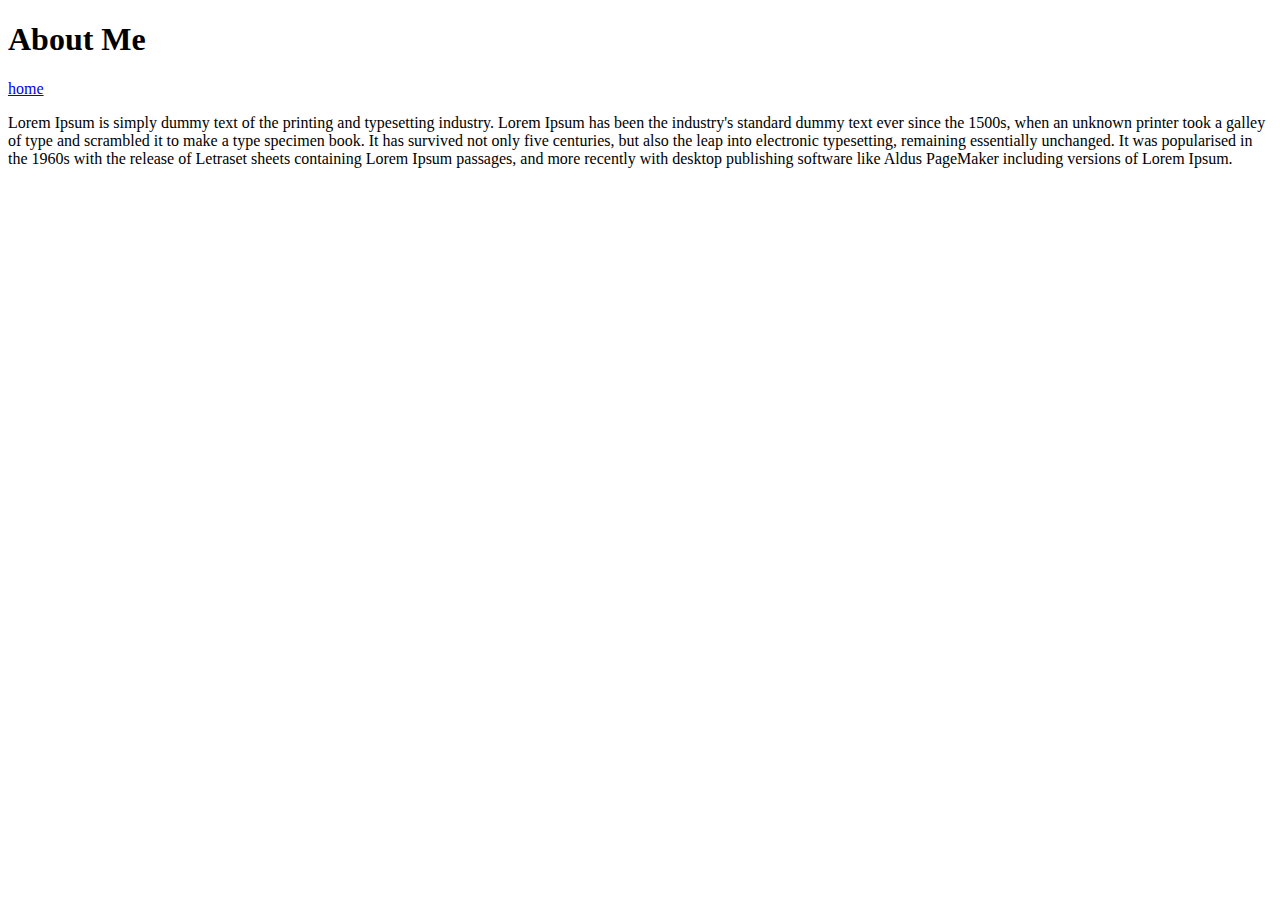
==== about.html @ 96d169d0 "Add files via upload" ====
<!doctype html>
<html>
<head>
<meta charset="utf-8">
<title>About Me</title>
</head>

<body>
	<h1>About Me</h1>
	<p><a href="index.html">home</a></p>
	<p>Lorem Ipsum is simply dummy text of the printing and typesetting industry. Lorem Ipsum has been the industry's standard dummy text ever since the 1500s, when an unknown printer took a galley of type and scrambled it to make a type specimen book. It has survived not only five centuries, but also the leap into electronic typesetting, remaining essentially unchanged. It was popularised in the 1960s with the release of Letraset sheets containing Lorem Ipsum passages, and more recently with desktop publishing software like Aldus PageMaker including versions of Lorem Ipsum.</p>

</body>
</html>
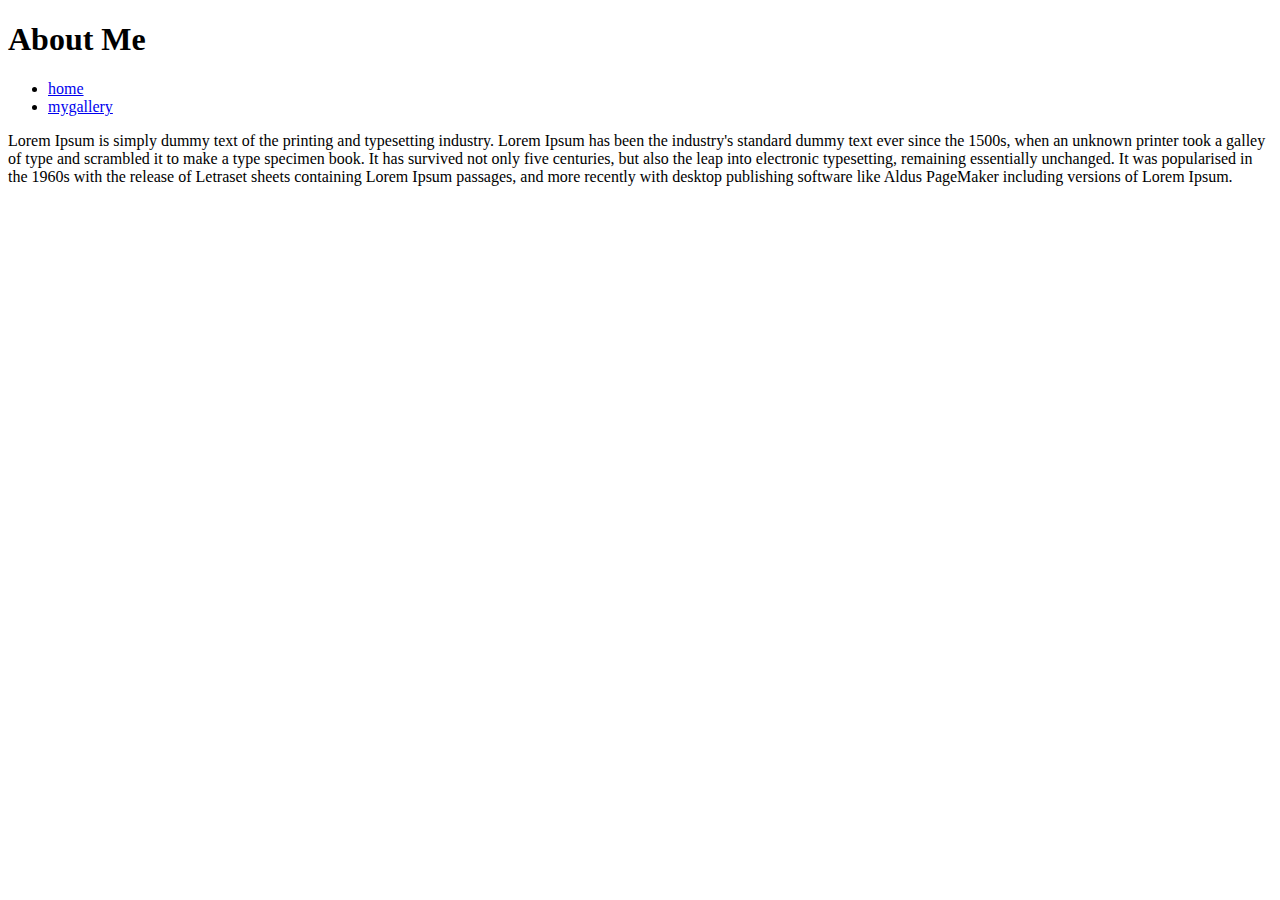
==== commit 8186ec7a: "Add files via upload" ====
--- a/about.html
+++ b/about.html
@@ -7,7 +7,10 @@
 
 <body>
 	<h1>About Me</h1>
-	<p><a href="index.html">home</a></p>
+	<ul>
+		<li><a href="index.html">home</a></li>
+		<li><a href="gallery.html">mygallery</a></li>
+	</ul>
 	<p>Lorem Ipsum is simply dummy text of the printing and typesetting industry. Lorem Ipsum has been the industry's standard dummy text ever since the 1500s, when an unknown printer took a galley of type and scrambled it to make a type specimen book. It has survived not only five centuries, but also the leap into electronic typesetting, remaining essentially unchanged. It was popularised in the 1960s with the release of Letraset sheets containing Lorem Ipsum passages, and more recently with desktop publishing software like Aldus PageMaker including versions of Lorem Ipsum.</p>
 
 </body>
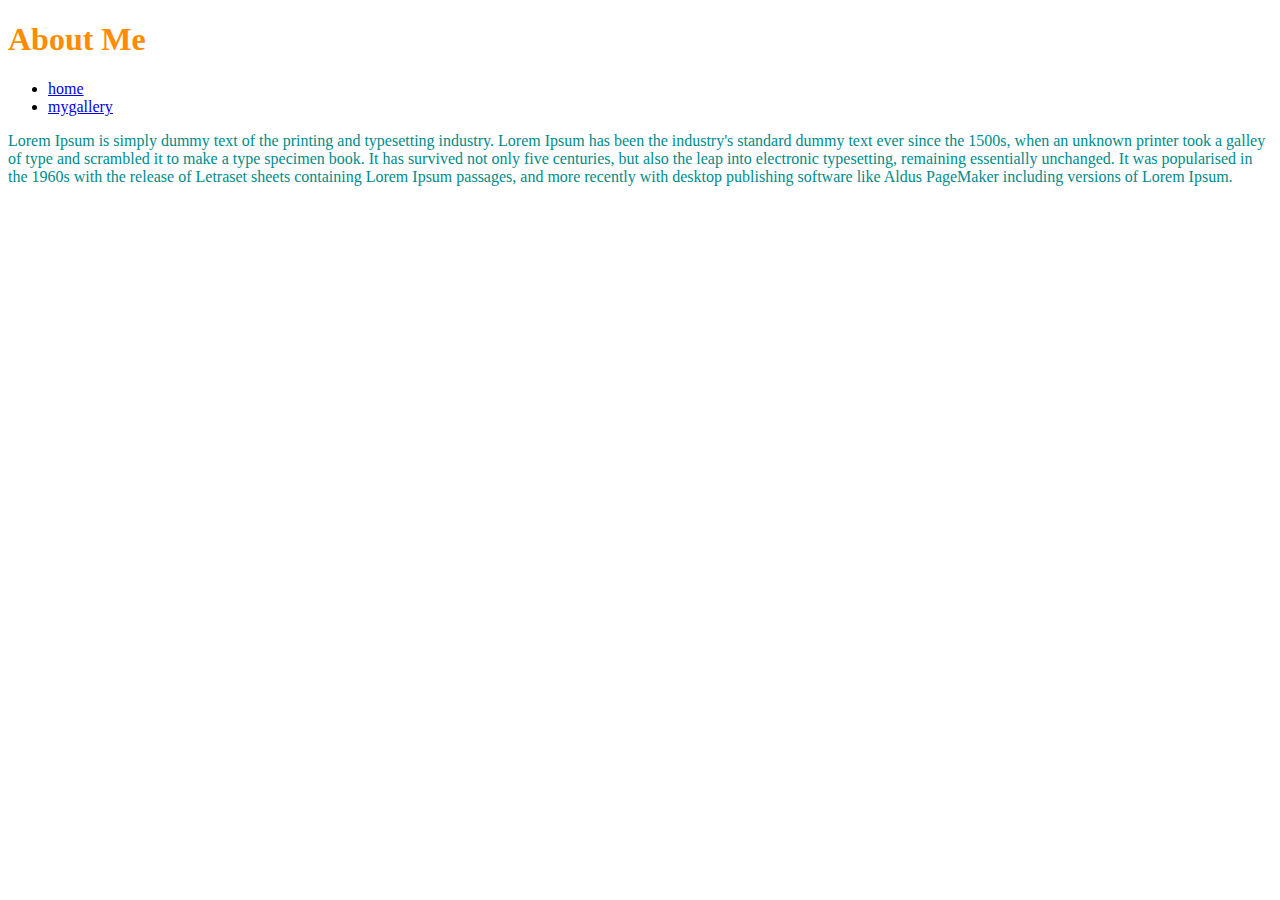
==== commit 62ae2e3c: "Add files via upload" ====
--- a/about.html
+++ b/about.html
@@ -6,12 +6,12 @@
 </head>
 
 <body>
-	<h1>About Me</h1>
+	<h1 style="color:darkorange;">About Me</h1>
 	<ul>
 		<li><a href="index.html">home</a></li>
 		<li><a href="gallery.html">mygallery</a></li>
 	</ul>
-	<p>Lorem Ipsum is simply dummy text of the printing and typesetting industry. Lorem Ipsum has been the industry's standard dummy text ever since the 1500s, when an unknown printer took a galley of type and scrambled it to make a type specimen book. It has survived not only five centuries, but also the leap into electronic typesetting, remaining essentially unchanged. It was popularised in the 1960s with the release of Letraset sheets containing Lorem Ipsum passages, and more recently with desktop publishing software like Aldus PageMaker including versions of Lorem Ipsum.</p>
+	<p style="color:darkcyan;">Lorem Ipsum is simply dummy text of the printing and typesetting industry. Lorem Ipsum has been the industry's standard dummy text ever since the 1500s, when an unknown printer took a galley of type and scrambled it to make a type specimen book. It has survived not only five centuries, but also the leap into electronic typesetting, remaining essentially unchanged. It was popularised in the 1960s with the release of Letraset sheets containing Lorem Ipsum passages, and more recently with desktop publishing software like Aldus PageMaker including versions of Lorem Ipsum.</p>
 
 </body>
 </html>
